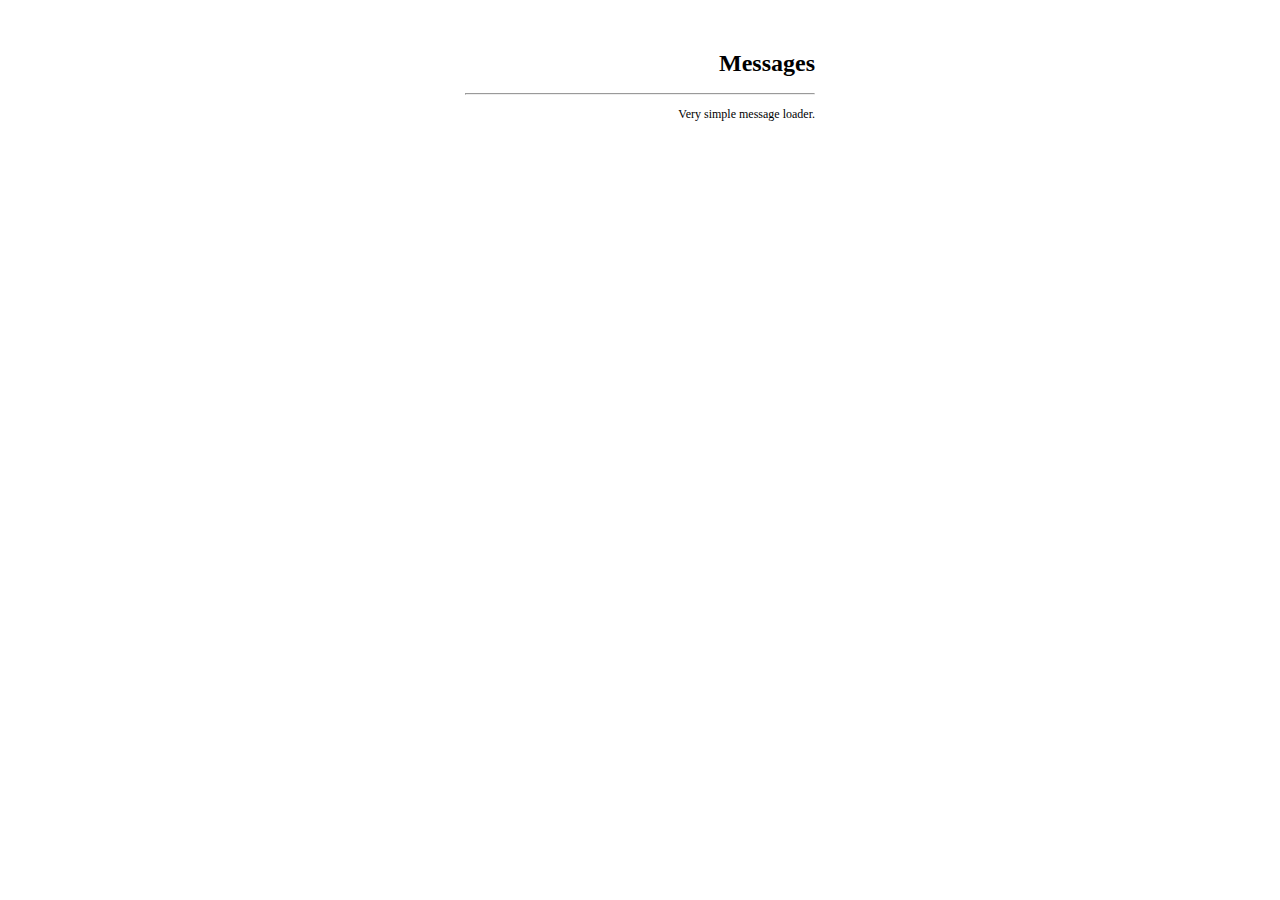
==== p_decharlas/decharlas/templates/decharlas/index.html @ 6f9d73d6 "first commit" ====
<!DOCTYPE html>
<html>
   <head>
     <meta http-equiv="Content-Type" content="text/html;charset=utf-8">
     <link rel="stylesheet" href="../../style.css">
     <title>Messages loader</title>
   </head>
   <body>
     <h1>Messages</h1>
     <div id="messages"></div>
     <footer>
       <hr>
       <p>Very simple message loader. </p>
     </footer>
     <script>
       const url_messages = 'messages.json';
     </script>
     <script type="text/javascript" src="../../script.js"></script>
   </body>
</html>
---- p_decharlas/decharlas/style.css ----
body{
 padding: 0;
 margin: 50px auto;
 max-width: 350px;
 text-align: right;
 font: 100% Verdana;
}
h1 {
 font-size: 1.5em;
}
footer {
 font-size: 0.75em;
}
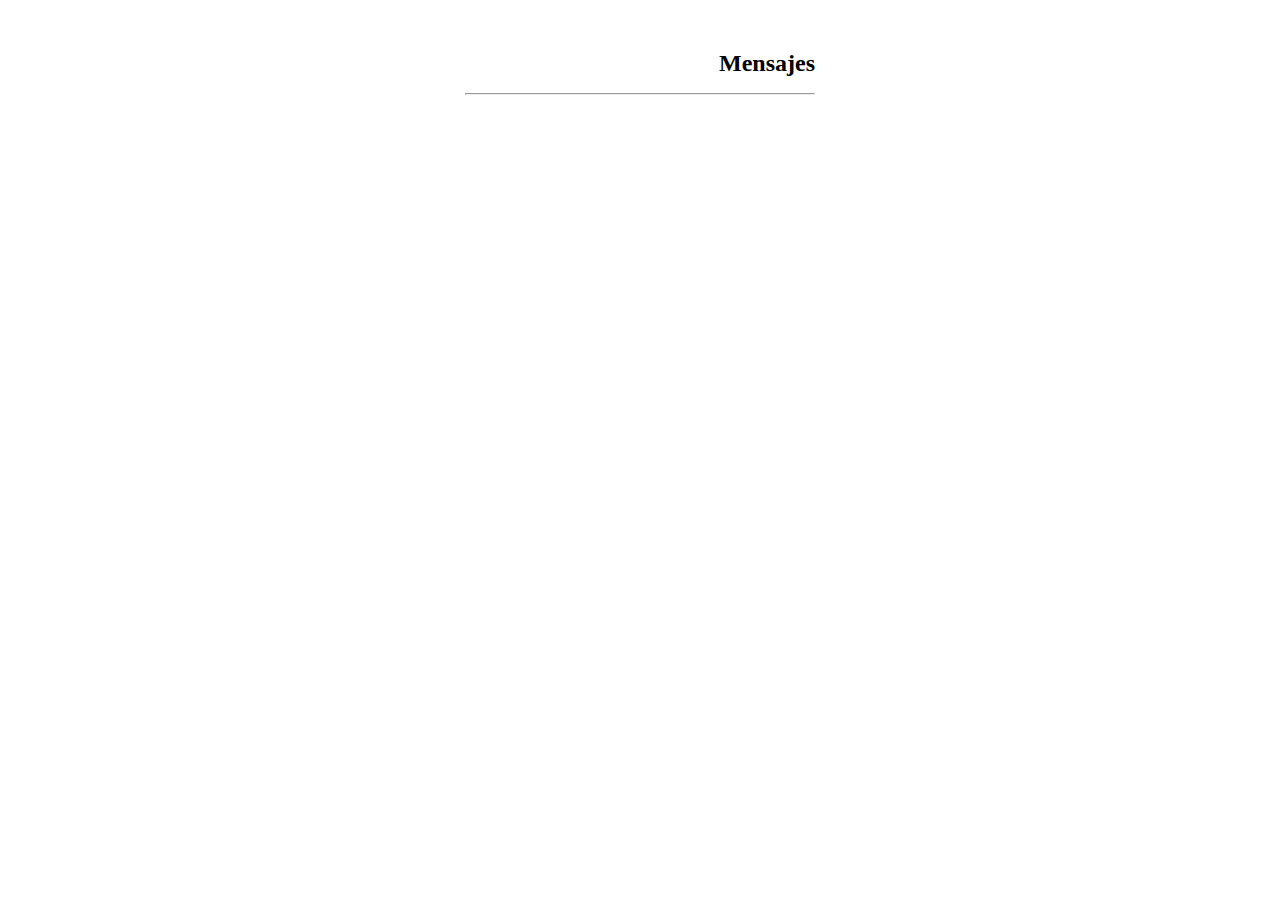
==== commit 2a786518: "Mensaje del commit 3" ====
--- a/p_decharlas/decharlas/templates/decharlas/index.html
+++ b/p_decharlas/decharlas/templates/decharlas/index.html
@@ -3,14 +3,13 @@
    <head>
      <meta http-equiv="Content-Type" content="text/html;charset=utf-8">
      <link rel="stylesheet" href="../../style.css">
-     <title>Messages loader</title>
+     <title>Cargando mensajes</title>
    </head>
    <body>
-     <h1>Messages</h1>
+     <h1>Mensajes</h1>
      <div id="messages"></div>
      <footer>
        <hr>
-       <p>Very simple message loader. </p>
      </footer>
      <script>
        const url_messages = 'messages.json';
